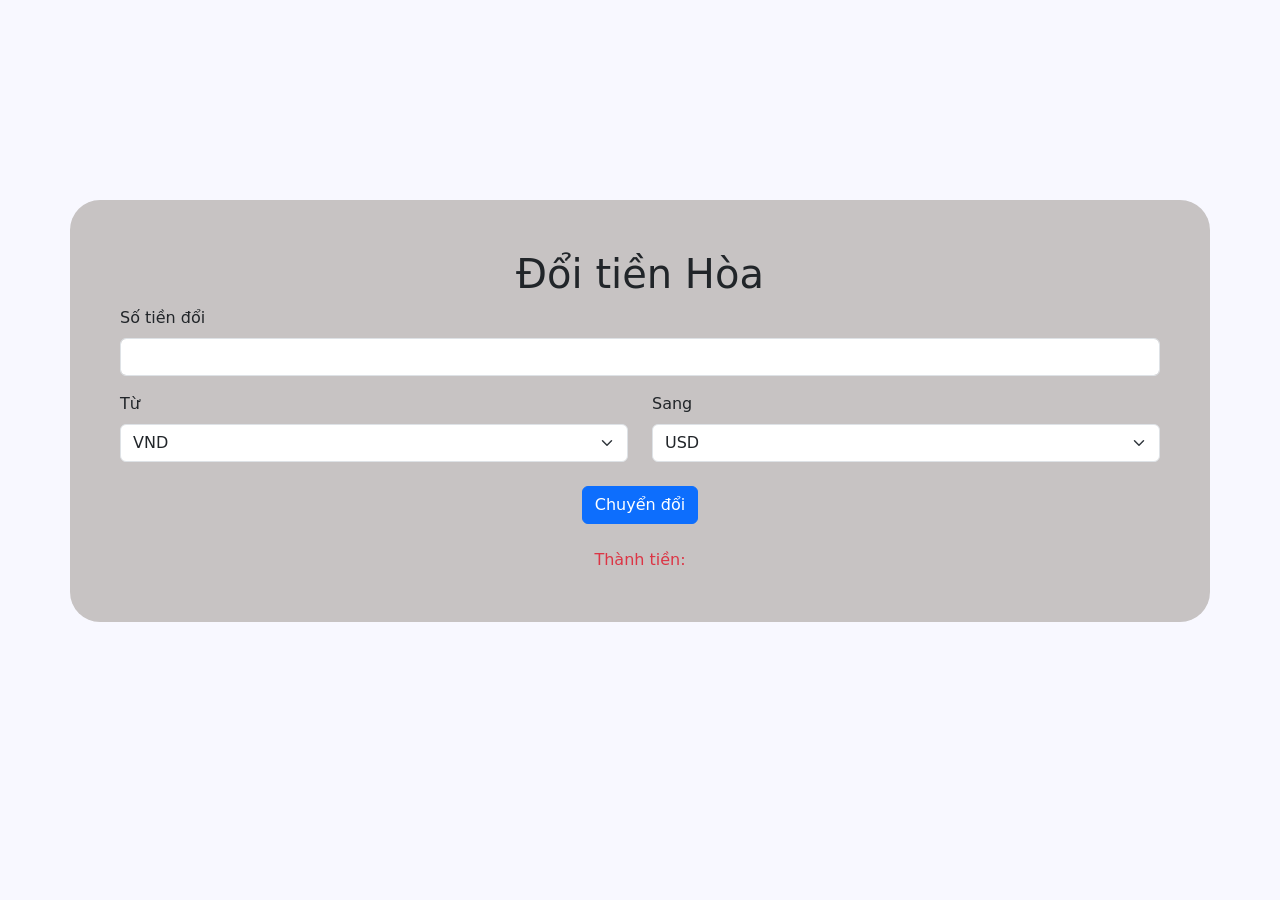
==== index.html @ 69e583f4 "test_2" ====
<!DOCTYPE html>
<html lang="vi">

<head>
    <meta charset="UTF-8">
    <meta name="viewport" content="width=device-width, initial-scale=1.0">
    <link href="https://cdn.jsdelivr.net/npm/bootstrap@5.3.8/dist/css/bootstrap.min.css" rel="stylesheet"
        integrity="sha384-sRIl4kxILFvY47J16cr9ZwB07vP4J8+LH7qKQnuqkuIAvNWLzeN8tE5YBujZqJLB" crossorigin="anonymous">
    <script src="https://cdn.jsdelivr.net/npm/bootstrap@5.3.8/dist/js/bootstrap.bundle.min.js"
        integrity="sha384-FKyoEForCGlyvwx9Hj09JcYn3nv7wiPVlz7YYwJrWVcXK/BmnVDxM+D2scQbITxI"
        crossorigin="anonymous"></script>
    <!-- link trang -->
    <link rel="stylesheet" href="style.css">
    <link rel="stylesheet" href="script.js">
    <title>Đổi tiền tệ Hòa</title>
</head>

<body id="tong">

    <div class="container ">
        <h1 class="text-center">Đổi tiền Hòa </h1>

        <div class="mb-3">
            <label class="form-label">Số tiền đổi</label>
            <input id="nhapTien" class="form-control" type="number">
        </div>
        <!-- Mệnh giá chuyển tiền -->
        <div class="row">
            <div class="col-6">
                <label class="form-label"> Từ </label>
                <select id="tu" class="form-select" name="tu">
                    <option value="VND">VND</option>
                    <option value="USD">USD</option>
                </select>
            </div>
            <div class="col-6">
                <label class="form-label"> Sang </label>
                <select id="sang" class="form-select" name="sang">
                    <option value="USD">USD</option>
                    <option value="VND">VND</option>
                </select>
            </div>
        </div>
        <!-- Nút chuyển đổi -->
        <div class="text-center mt-4 ">
            <button id="chuyenDoi" class="btn btn-primary"> Chuyển đổi </button>
        </div>
        
        <div id="xuatTien" class="text-danger text-center mt-4"> Thành tiền: </div>
    </div>
</body>

</html>
---- style.css ----
#tong{
    background: ghostwhite;
}
.container{
    background: rgb(199, 195, 195);
    padding: 50px;
    border-radius: 30px;
    margin-top:200px

}
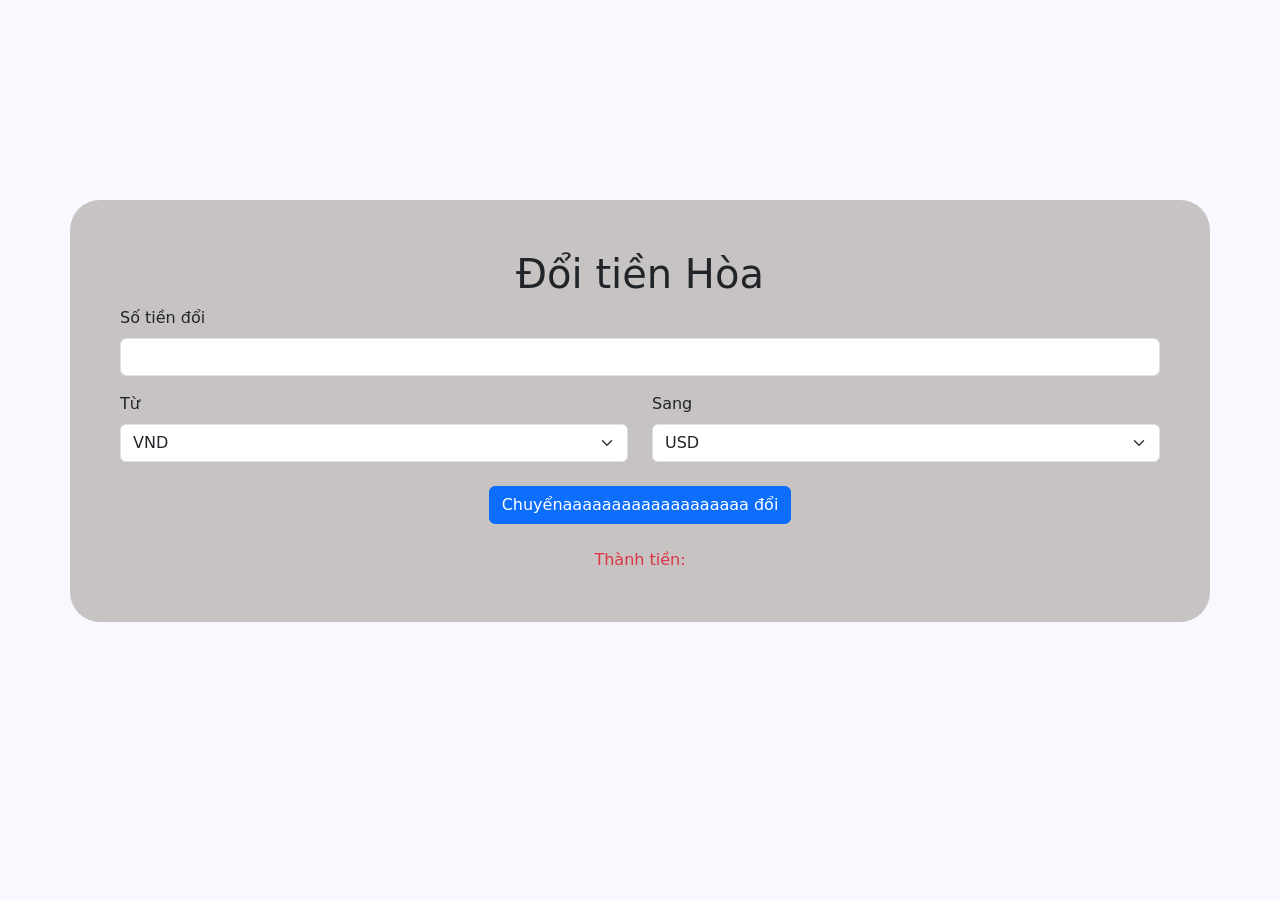
==== commit 6ab9e275: "Cập nhật code đổi tiền" ====
--- a/index.html
+++ b/index.html
@@ -43,7 +43,7 @@
         </div>
         <!-- Nút chuyển đổi -->
         <div class="text-center mt-4 ">
-            <button id="chuyenDoi" class="btn btn-primary"> Chuyển đổi </button>
+            <button id="chuyenDoi" class="btn btn-primary"> Chuyểnaaaaaaaaaaaaaaaaaaa đổi </button>
         </div>
         
         <div id="xuatTien" class="text-danger text-center mt-4"> Thành tiền: </div>
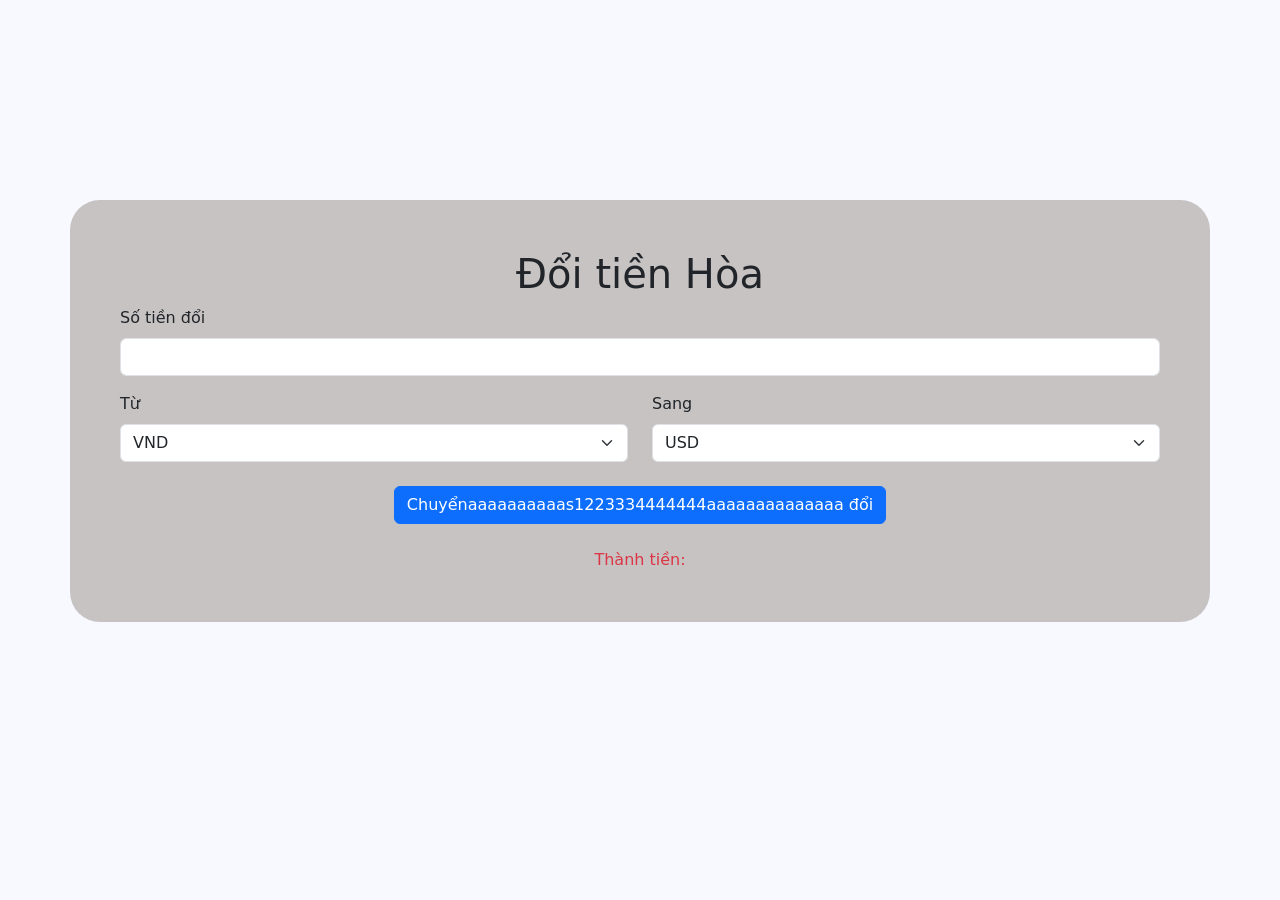
==== commit 67ae6625: "abc" ====
--- a/index.html
+++ b/index.html
@@ -43,7 +43,7 @@
         </div>
         <!-- Nút chuyển đổi -->
         <div class="text-center mt-4 ">
-            <button id="chuyenDoi" class="btn btn-primary"> Chuyểnaaaaaaaaaaaaaaaaaaa đổi </button>
+            <button id="chuyenDoi" class="btn btn-primary"> Chuyểnaaaaaaaaaas1223334444444aaaaaaaaaaaaaa đổi </button>
         </div>
         
         <div id="xuatTien" class="text-danger text-center mt-4"> Thành tiền: </div>
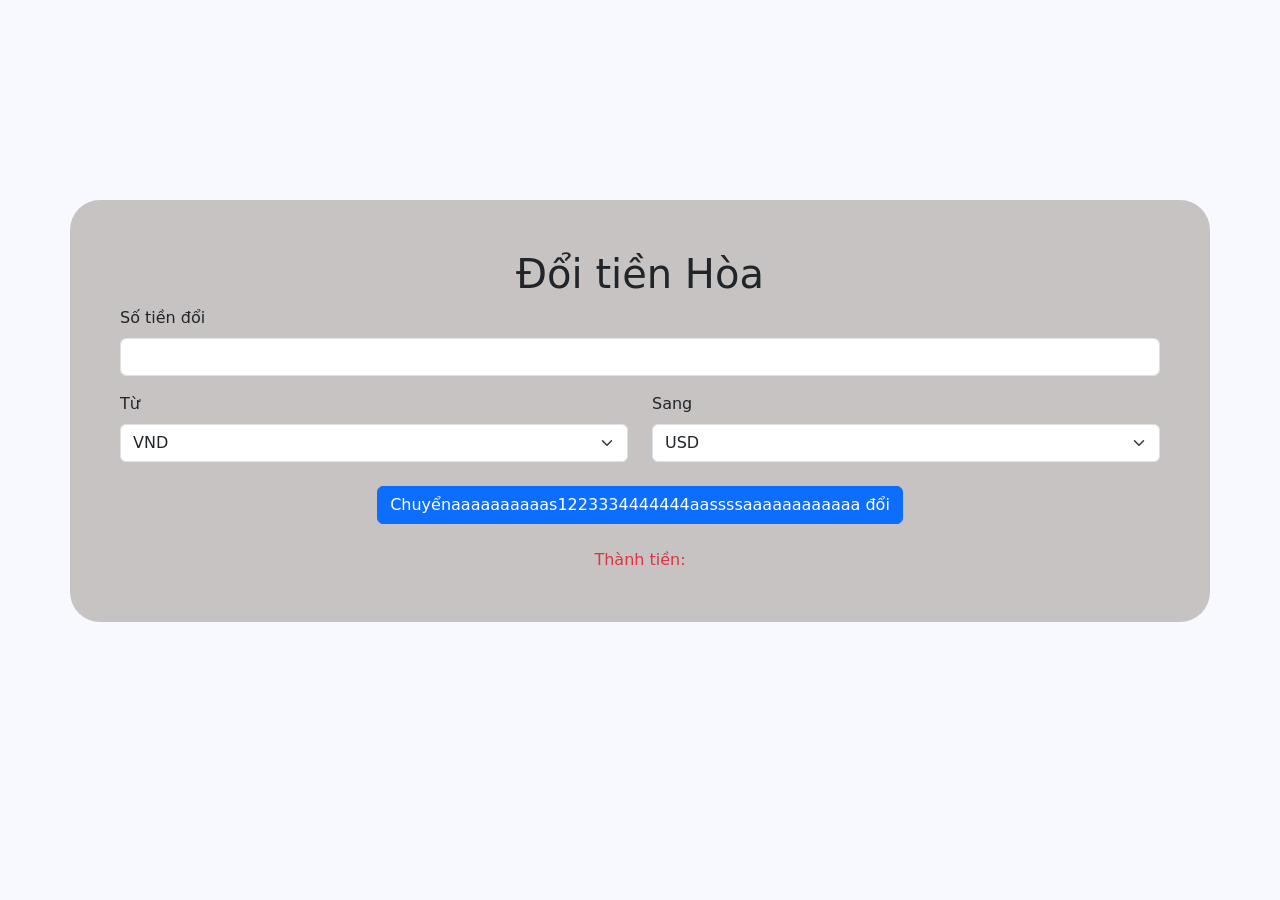
==== commit ac398255: "aa" ====
--- a/index.html
+++ b/index.html
@@ -43,7 +43,7 @@
         </div>
         <!-- Nút chuyển đổi -->
         <div class="text-center mt-4 ">
-            <button id="chuyenDoi" class="btn btn-primary"> Chuyểnaaaaaaaaaas1223334444444aaaaaaaaaaaaaa đổi </button>
+            <button id="chuyenDoi" class="btn btn-primary"> Chuyểnaaaaaaaaaas1223334444444aassssaaaaaaaaaaaa đổi </button>
         </div>
         
         <div id="xuatTien" class="text-danger text-center mt-4"> Thành tiền: </div>
